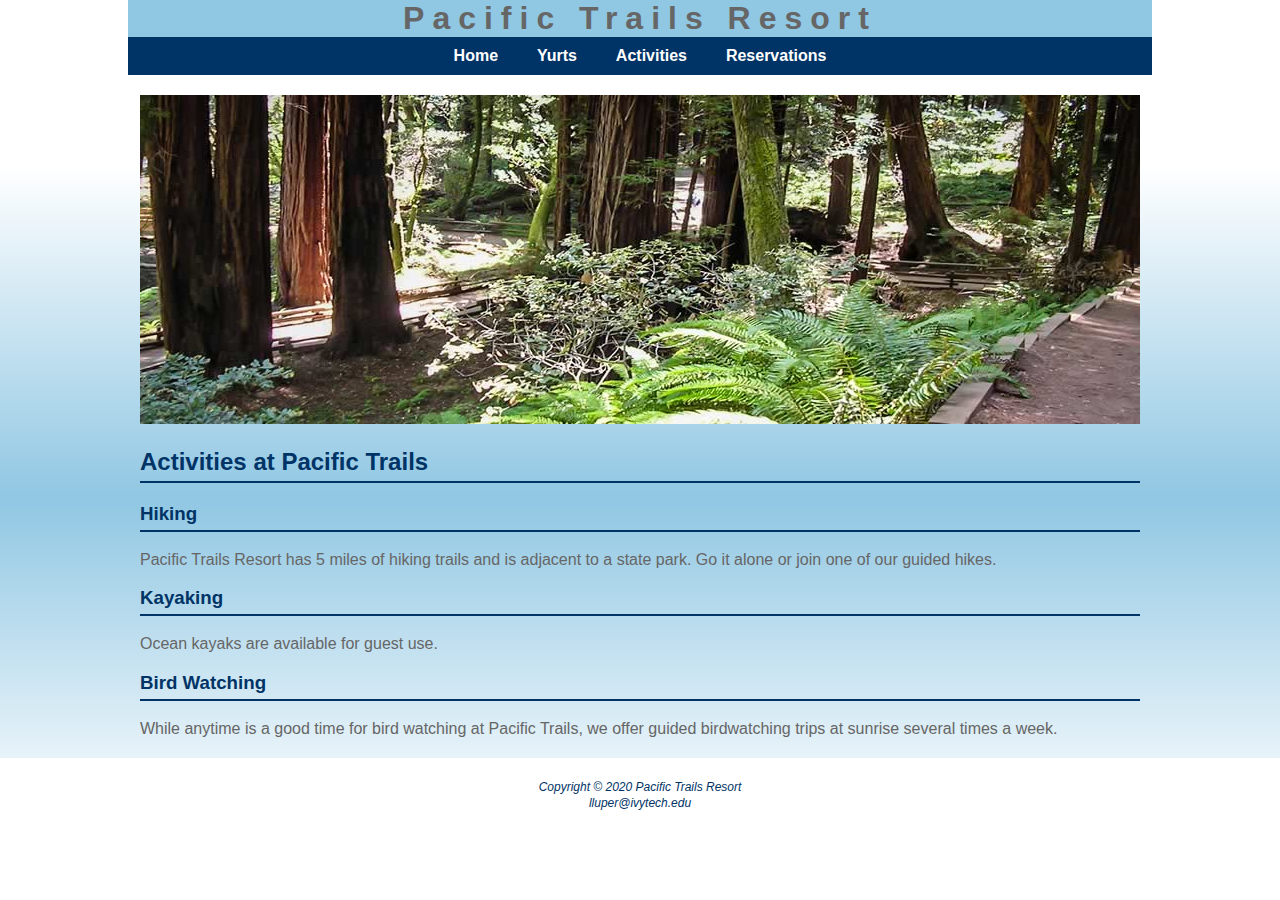
==== activities.html @ 26051ce9 "first commit" ====
<!doctype html>
<html lang="en">
    <head>
        <title>Activities</title>
        <link rel="stylesheet" href="pacific.css" />
        <meta name="viewport" content="width=device-width, initial-scale=1.0">
    </head>
    
    <div class="flow">
        <body>
            <div id="wrapper">
                <h1>Pacific Trails Resort</h1>

                <nav>
                    <a href="index.html">Home</a>&nbsp;
                    <a href="yurts.html">Yurts</a>&nbsp;
                    <a href="#">Activities</a>&nbsp;
                    <a href="#">Reservations</a>
                </nav>
            </div>
                <div id="trailhero">
                    <img src="trail.jpg" alt="A photo of a yurt in a forest." />
                </div>

                <main>
                    <h2>Activities at Pacific Trails</h2>

                    <h3>Hiking</h3>
                    <p>
                        <span class="resort">Pacific Trails Resort</span> has 5
                        miles of hiking trails and is adjacent to a state park. Go
                        it alone or join one of our guided hikes.
                    </p>

                    <h3>Kayaking</h3>
                    <p>Ocean kayaks are available for guest use.</p>

                    <h3>Bird Watching</h3>
                    <p>
                        While anytime is a good time for bird watching at Pacific
                        Trails, we offer guided birdwatching trips at sunrise
                        several times a week.
                    </p>
                </main>

                <footer>
                    <small
                        ><i
                            >Copyright © 2020 Pacific Trails Resort<br />
                            <a href="mailto:lluper@ivytech.edu"
                                >lluper@ivytech.edu</a
                            >
                        </i></small
                    >
                </footer>
            
        </body>
    </div>
    
</html>
---- pacific.css ----
* {
    box-sizing: border-box;
}

#wrapper {
    background-color: #90c7e3;
    background-repeat: no-repeat;
    min-width: 960px;
    max-width: 2048px;
    width: 80%;
    margin: 0 auto;
}

body {
    background-color: #90C7E3;
    color: #666666;
    font-family: Arial, Helvetica, sans-serif;
    margin: 0;
    background-image: linear-gradient(to bottom, #FFFFFF 20%, #90C7E3 60%, #FFFFFF 100%);
}

header {
    background-color: #003366;
    color: #ffffff;
    padding: 1em;
}

h1 {
    font-size: 2em;
    text-align: center;
    letter-spacing: .25em;
    margin: 0;
}

nav {
    text-align: center;
    background-color: #003366;
    padding: 10px 0;
}

nav a {
    color: white;
    margin: 0 15px;
    text-decoration: none;
    font-weight: bold;
}

nav a:hover {
    text-decoration: underline;
}

#homehero, #yurthero, #trailhero {
    text-align: center;
    margin-top: 20px;
}

#yurthero img {
    width: 100%;
    max-width: 800px;
    height: auto;
}

/* Main content styling */
main {
    margin: 20px auto;
    width: 90%;
    max-width: 1000px;
}

h2, h3 {
    color: #003366;
    border-bottom: 2px solid #003366;
    padding-bottom: 5px;
}

dl {
    display: flex;
    justify-content: space-between;
}

dl dt, dl dd {
    width: 30%;
    margin-right: 10px;
    color: #003366;
}

dl dd {
    margin-bottom: 20px;
}

/* Table styling */
table {
    width: 90%;
    margin: 20px auto;
    border: 1px solid #3399CC;
    border-collapse: collapse;
    background-color: #fff;
}

th, td {
    padding: 10px;
    border: 1px solid #3399CC;
    text-align: center;
}

td.text {
    text-align: left;
}

tr:nth-of-type(even) {
    background-color: #DFEDF8;
}

/* Footer styling */
footer {
    text-align: center;
    padding: 20px 0;
    background-color: #FFFFFF;
    color: #003366;
    font-size: 0.9em;
}

footer a {
    color: #003366;
    text-decoration: none;
}

footer a:hover {
    text-decoration: underline;
}

@media (min-width: 1024px) {
    body {
        background-image: linear-gradient(to bottom, #FFFFFF 20%, #90C7E3 60%, #FFFFFF 100%);
    }

    #wrapper {
        width: 80%;
        margin: auto;
    }
}
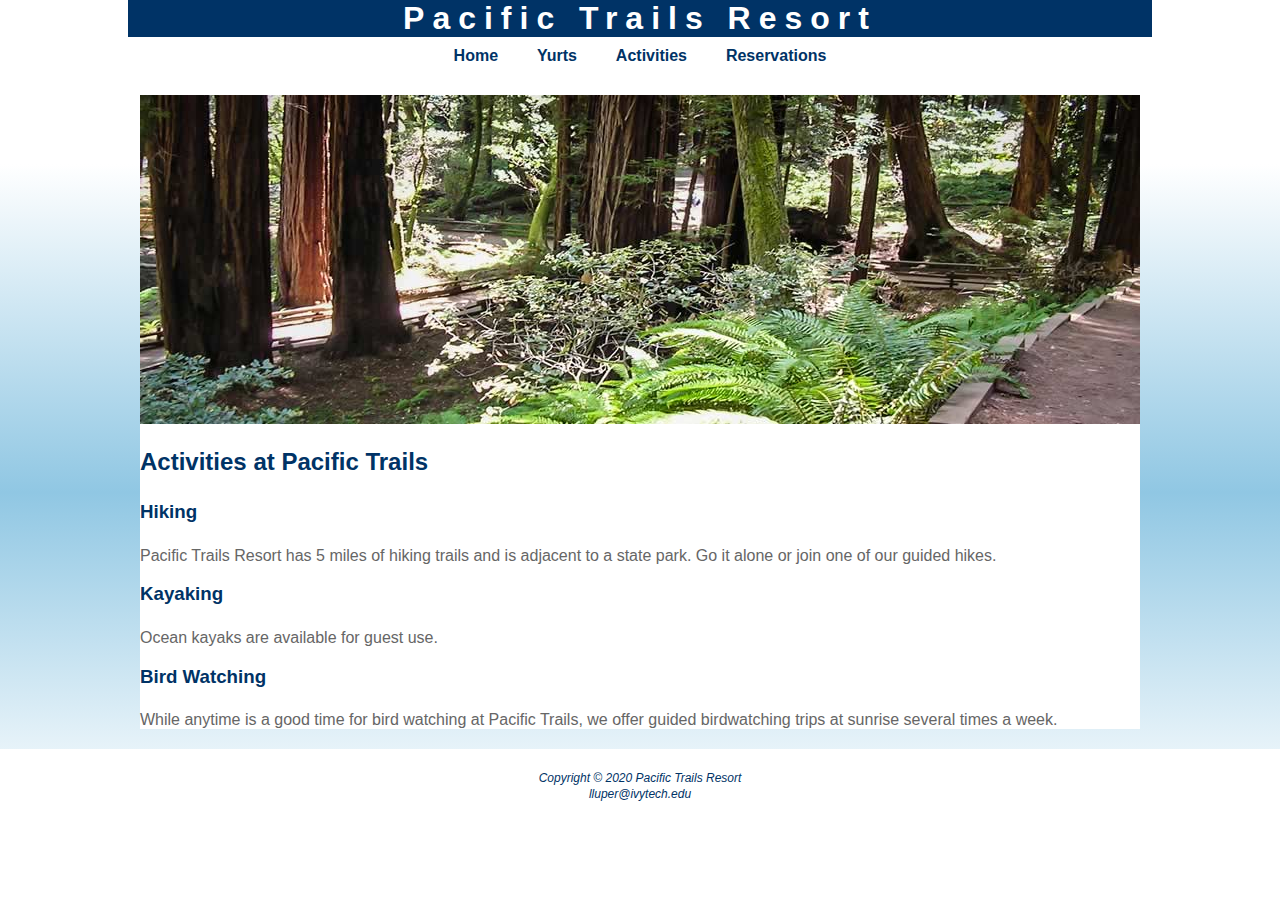
==== commit af04f27e: "Chapter 11 & 14 Done" ====
--- a/activities.html
+++ b/activities.html
@@ -15,14 +15,15 @@
                     <a href="index.html">Home</a>&nbsp;
                     <a href="yurts.html">Yurts</a>&nbsp;
                     <a href="#">Activities</a>&nbsp;
-                    <a href="#">Reservations</a>
+                    <a href="reservations.html">Reservations</a>
                 </nav>
             </div>
-                <div id="trailhero">
-                    <img src="trail.jpg" alt="A photo of a yurt in a forest." />
-                </div>
+                
 
-                <main>
+                <main style="background-color: #ffffff;">
+                    <div id="trailhero">
+                        <img src="trail.jpg" alt="A photo of a yurt in a forest." />
+                    </div>
                     <h2>Activities at Pacific Trails</h2>
 
                     <h3>Hiking</h3>
--- a/pacific.css
+++ b/pacific.css
@@ -3,7 +3,7 @@
 }
 
 #wrapper {
-    background-color: #90c7e3;
+    background-color: #ffffff;
     background-repeat: no-repeat;
     min-width: 960px;
     max-width: 2048px;
@@ -11,6 +11,10 @@
     margin: 0 auto;
 }
 
+#wrapper h1 {
+    background-color: #003366;
+    color: #ffffff;
+}
 body {
     background-color: #90C7E3;
     color: #666666;
@@ -34,12 +38,12 @@
 
 nav {
     text-align: center;
-    background-color: #003366;
+    background-color: #ffffff;
     padding: 10px 0;
 }
 
 nav a {
-    color: white;
+    color: #003366;
     margin: 0 15px;
     text-decoration: none;
     font-weight: bold;
@@ -69,7 +73,6 @@
 
 h2, h3 {
     color: #003366;
-    border-bottom: 2px solid #003366;
     padding-bottom: 5px;
 }
 
@@ -80,13 +83,15 @@
 
 dl dt, dl dd {
     width: 30%;
-    margin-right: 10px;
+    
+    margin: 0 10px 20px 40px;
     color: #003366;
 }
 
-dl dd {
-    margin-bottom: 20px;
+dl dt {
+    border-bottom: 2px solid #003366;
 }
+
 
 /* Table styling */
 table {
@@ -129,6 +134,51 @@
     text-decoration: underline;
 }
 
+/* New Styles */
+form {
+    display: flex;
+    flex-direction: column;
+    padding-left: 1em;
+    width: 80%;
+}
+
+input,
+textarea {
+    margin-bottom: 0.5em;
+}
+
+#reshero {
+    height: 300px;
+    display: block;
+    background-image: url('ocean.jpg');  
+    background-size: 200% 100%;
+    background-repeat: no-repeat;
+}
+
+/* New video element style */
+video {
+    float: right; /* Float the video to the right */
+    margin: 2em; /* Set margin */
+}
+
+@media (min-width: 600px) {
+    form {
+        width: 60%;
+        display: grid;
+        grid-template-columns: 10em 1fr;
+        grid-gap: 1em;
+    }
+
+    input[type="submit"] {
+        grid-column: 2;
+        width: 9em;
+    }
+
+    #reshero {
+        background-size: 100% 100%;
+    }
+}
+
 @media (min-width: 1024px) {
     body {
         background-image: linear-gradient(to bottom, #FFFFFF 20%, #90C7E3 60%, #FFFFFF 100%);
